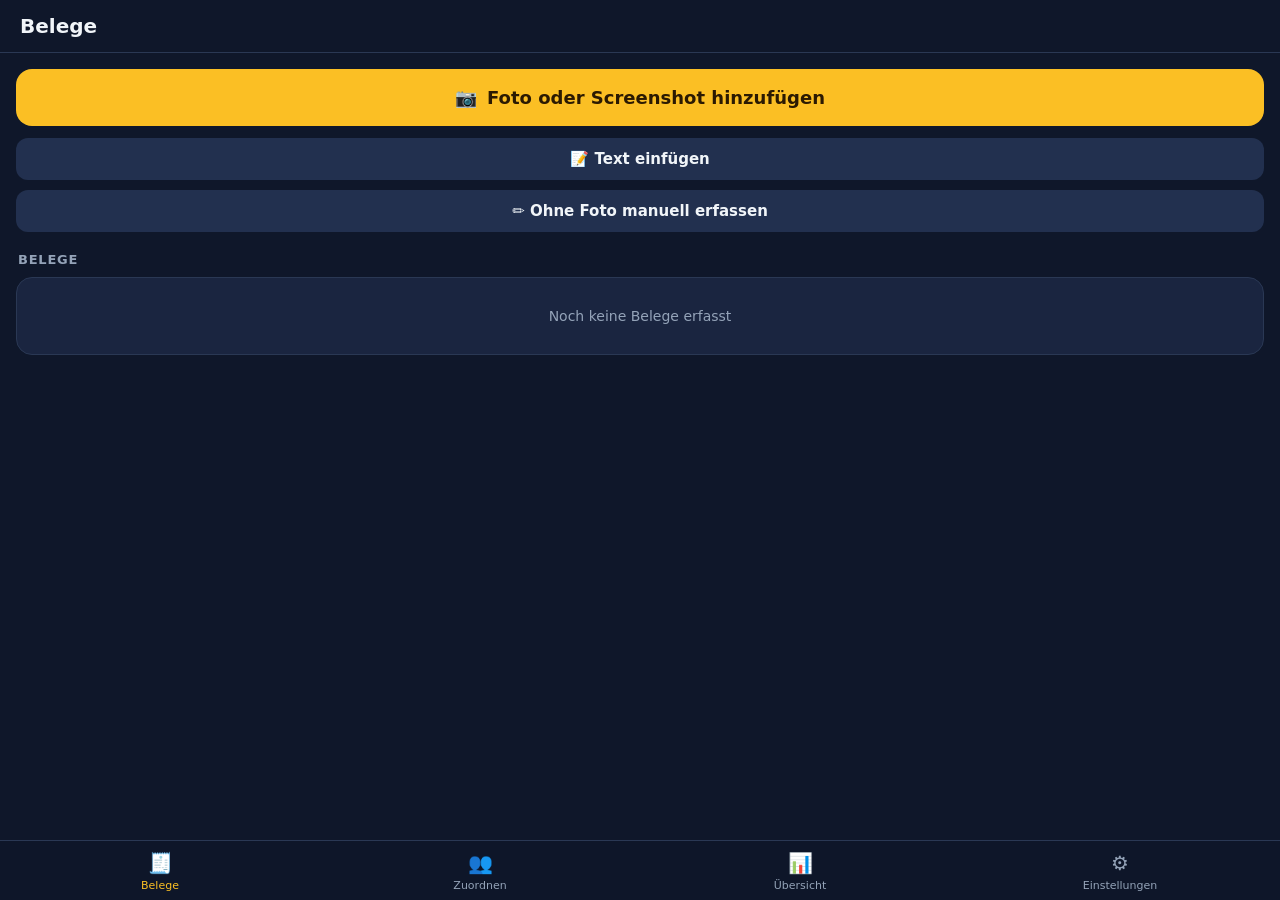
==== BelegSplit/index.html @ e4a99ac5 "BelegSplit: allow picking an existing photo and add a paste-text option The photo button previously " ====
<!doctype html>
<html lang="de">
<head>
<meta charset="utf-8">
<meta name="viewport" content="width=device-width, initial-scale=1, viewport-fit=cover, user-scalable=no">
<title>Belege</title>
<meta name="theme-color" content="#0f172a">
<meta name="mobile-web-app-capable" content="yes">
<meta name="apple-mobile-web-app-capable" content="yes">
<meta name="apple-mobile-web-app-status-bar-style" content="black-translucent">
<meta name="apple-mobile-web-app-title" content="Belege">
<link rel="manifest" href="manifest.json">
<link rel="apple-touch-icon" href="icons/icon-180.png">
<link rel="icon" href="icons/icon-192.png">
<link rel="stylesheet" href="style.css">
</head>
<body>
<div id="app">

  <header class="topbar" id="topbar-title">Belege</header>

  <main>

    <!-- START -->
    <section class="view active" id="view-start">
      <button class="scan-btn" id="btn-scan-receipt">
        <span>📷</span> Foto oder Screenshot hinzufügen
      </button>
      <button class="btn secondary" id="btn-paste-text" style="margin-bottom:10px;">
        📝 Text einfügen
      </button>
      <button class="btn secondary" id="btn-manual-receipt" style="margin-bottom:20px;">
        ✏️ Ohne Foto manuell erfassen
      </button>

      <div class="section-title">Belege</div>
      <div class="entry-list" id="receipt-list">
        <div class="empty-hint">Noch keine Belege erfasst</div>
      </div>
    </section>

    <!-- ZUORDNEN -->
    <section class="view" id="view-assign">
      <div class="filter-chip-row" id="assign-filter-receipt" hidden>
        <span id="assign-filter-label">Beleg</span>
        <button id="assign-filter-clear">Alle Belege anzeigen ✕</button>
      </div>

      <div class="segmented" id="assign-status-switch">
        <button class="segmented-btn active" data-status="offen">Offen</button>
        <button class="segmented-btn" data-status="zugeordnet">Zugeordnet</button>
        <button class="segmented-btn" data-status="alle">Alle</button>
      </div>

      <div class="entry-list" id="assign-list">
        <div class="empty-hint">Keine Artikel vorhanden</div>
      </div>
    </section>

    <!-- ÜBERSICHT -->
    <section class="view" id="view-summary">
      <div class="section-title">Pro Person</div>
      <div id="summary-list">
        <div class="empty-hint">Noch keine Personen angelegt</div>
      </div>

      <div class="unassigned-card" id="summary-unassigned" hidden>
        <span>Noch nicht zugeordnet</span>
        <strong id="summary-unassigned-value">0,00 €</strong>
      </div>

      <button class="btn secondary" id="btn-share-summary" style="margin-top:16px;">
        📤 Zusammenfassung teilen
      </button>
    </section>

    <!-- EINSTELLUNGEN -->
    <section class="view" id="view-settings">
      <div class="settings-group">
        <div class="settings-row">
          <div class="row-title">Personen</div>
          <div class="row-desc">Mitarbeiter, denen du Artikel zuordnen kannst.</div>
          <div id="employee-manage-list"></div>
          <div class="add-employee-row">
            <input type="text" id="new-employee-name" placeholder="Name eingeben">
            <button class="btn small" id="btn-add-employee">+ Hinzufügen</button>
          </div>
        </div>
      </div>
      <div class="settings-group">
        <div class="settings-row">
          <div class="row-title">Alle Belege löschen</div>
          <div class="row-desc">Löscht alle erfassten Belege und Artikel unwiderruflich. Personen bleiben erhalten.</div>
          <button class="btn danger" id="btn-clear-receipts">Belege löschen</button>
        </div>
      </div>
      <div class="settings-group">
        <div class="settings-row">
          <div class="row-title">Alle Daten löschen</div>
          <div class="row-desc">Löscht Belege, Artikel und Personen unwiderruflich.</div>
          <button class="btn danger" id="btn-clear-all">Alles löschen</button>
        </div>
      </div>
      <div class="settings-group">
        <div class="settings-row">
          <div class="row-title">Über diese App</div>
          <div class="row-desc">Belege läuft offline. Fotos werden nur auf diesem Gerät verarbeitet, um Artikel &amp; Preise zu erkennen – die Fotos selbst werden nicht gespeichert, nur die erkannten Texte. Für die Texterkennung wird beim allerersten Scan einmalig Internet benötigt, danach funktioniert sie auch offline. Es gibt keine Server-Verbindung und keinen Datenversand.</div>
        </div>
      </div>
    </section>

  </main>

  <nav class="tabbar">
    <button class="tab-btn active" data-view="start"><span class="tab-icon">🧾</span>Belege</button>
    <button class="tab-btn" data-view="assign"><span class="tab-icon">👥</span>Zuordnen</button>
    <button class="tab-btn" data-view="summary"><span class="tab-icon">📊</span>Übersicht</button>
    <button class="tab-btn" data-view="settings"><span class="tab-icon">⚙️</span>Einstellungen</button>
  </nav>

  <div class="select-bar" id="select-bar">
    <span class="select-count" id="select-count">0 ausgewählt</span>
    <div class="select-actions">
      <button class="btn-clear-sel" id="btn-clear-selection">Abbrechen</button>
      <button class="btn-assign" id="btn-open-assign-sheet">Zuweisen</button>
    </div>
  </div>

  <input type="file" id="file-input" accept="image/*" hidden>

  <!-- Review overlay: photo scan + editable item list -->
  <div id="review-overlay">
    <div class="review-topbar">
      <button id="btn-review-cancel">Abbrechen</button>
      <div class="review-title" id="review-title">Neuer Beleg</div>
      <button id="btn-review-save" disabled>Übernehmen</button>
    </div>
    <div class="review-body">
      <div class="review-photo-wrap" id="review-photo-wrap" hidden>
        <img id="review-photo" alt="Beleg-Foto">
      </div>
      <div class="ocr-status" id="ocr-status" hidden>
        <div class="ocr-spinner"></div>
        <span id="ocr-status-text">Text wird erkannt …</span>
      </div>
      <div class="review-total-card">
        <span>Zwischensumme (<span id="review-count">0</span> Artikel)</span>
        <strong id="review-total">0,00 €</strong>
      </div>
      <div id="review-rows"></div>
      <button class="btn secondary" id="btn-review-add-row">+ Position hinzufügen</button>
      <button class="btn secondary" id="btn-review-retake" hidden>🔁 Erneut fotografieren</button>
    </div>
  </div>

  <!-- Paste-text sheet -->
  <div class="modal-backdrop" id="paste-text-backdrop">
    <div class="modal-sheet">
      <h3>Text einfügen</h3>
      <p>Kopiere den Text vom Kassenzettel (z.&nbsp;B. aus einer Notiz oder E-Mail) hier hinein, oder tippe die Artikel einfach selbst ein – eine Zeile pro Artikel, Preis am Zeilenende.</p>
      <textarea id="paste-text-input" placeholder="Milch 1,19&#10;Butter 2,49&#10;4x Wasser 4,00" rows="7"></textarea>
      <div class="modal-actions" style="margin-top:14px;">
        <button class="btn secondary" id="paste-text-submit">Übernehmen</button>
        <button class="btn secondary" id="paste-text-cancel">Abbrechen</button>
      </div>
    </div>
  </div>

  <!-- Single item edit sheet -->
  <div class="modal-backdrop" id="item-edit-backdrop">
    <div class="modal-sheet">
      <h3>Artikel bearbeiten</h3>
      <div class="review-row" style="margin-bottom:16px;">
        <div class="review-row-top">
          <input type="text" id="item-edit-name" placeholder="Artikelname">
        </div>
        <div class="review-row-bottom">
          <div class="review-price-wrap">
            <span>Preis</span>
            <input type="number" id="item-edit-price" inputmode="decimal" step="0.01" min="0">
            <span>€</span>
          </div>
        </div>
      </div>
      <div class="modal-actions">
        <button class="btn secondary" id="item-edit-save">Speichern</button>
        <button class="btn danger" id="item-edit-delete">Artikel löschen</button>
        <button class="btn secondary" id="item-edit-cancel">Abbrechen</button>
      </div>
    </div>
  </div>

  <!-- Assign bottom sheet -->
  <div class="modal-backdrop" id="assign-sheet-backdrop">
    <div class="modal-sheet">
      <h3 id="assign-sheet-title">Artikel zuweisen</h3>
      <p>Wähle, wem diese Artikel gehören.</p>
      <div class="employee-chip-grid" id="assign-sheet-employees"></div>
      <div class="modal-actions">
        <button class="btn secondary" id="assign-sheet-unassign">Zuordnung entfernen</button>
        <button class="btn secondary" id="assign-sheet-cancel">Abbrechen</button>
      </div>
    </div>
  </div>

  <div class="toast" id="toast"></div>

</div>
<script src="app.js"></script>
<script>
if ('serviceWorker' in navigator) {
  window.addEventListener('load', () => {
    navigator.serviceWorker.register('sw.js').catch(() => {});
  });
}
</script>
</body>
</html>
---- BelegSplit/style.css ----
:root {
  --bg: #0f172a;
  --bg-elev: #1a2540;
  --bg-elev-2: #22304f;
  --text: #f1f5f9;
  --text-dim: #94a3b8;
  --accent: #fbbf24;
  --accent-ink: #2b1a02;
  --accent-dim: #33270a;
  --danger: #f87171;
  --border: #2a3854;
  --safe-top: env(safe-area-inset-top, 0px);
  --safe-bottom: env(safe-area-inset-bottom, 0px);
}

* { box-sizing: border-box; }

html, body {
  margin: 0;
  padding: 0;
  height: 100%;
  background: var(--bg);
  color: var(--text);
  font-family: -apple-system, BlinkMacSystemFont, "SF Pro Text", system-ui, sans-serif;
  -webkit-tap-highlight-color: transparent;
  overscroll-behavior: none;
}

button, input { font-family: inherit; }

#app {
  display: flex;
  flex-direction: column;
  min-height: 100vh;
  min-height: 100dvh;
}

header.topbar {
  padding: calc(14px + var(--safe-top)) 20px 14px;
  font-size: 20px;
  font-weight: 700;
  border-bottom: 1px solid var(--border);
  background: var(--bg);
  position: sticky;
  top: 0;
  z-index: 5;
}

main {
  flex: 1;
  overflow-y: auto;
  padding: 16px 16px calc(90px + var(--safe-bottom));
}

.view { display: none; }
.view.active { display: block; }

.scan-btn {
  width: 100%;
  padding: 18px;
  border: none;
  border-radius: 16px;
  background: var(--accent);
  color: var(--accent-ink);
  font-size: 18px;
  font-weight: 700;
  margin-bottom: 12px;
  display: flex;
  align-items: center;
  justify-content: center;
  gap: 10px;
}
.scan-btn:active { opacity: 0.8; }

.section-title {
  font-size: 13px;
  font-weight: 700;
  text-transform: uppercase;
  letter-spacing: 0.06em;
  color: var(--text-dim);
  margin: 0 0 10px 2px;
}

.entry-list {
  background: var(--bg-elev);
  border-radius: 16px;
  overflow: hidden;
  border: 1px solid var(--border);
}

.entry-row {
  display: flex;
  align-items: center;
  padding: 14px 16px;
  border-bottom: 1px solid var(--border);
  gap: 12px;
}
.entry-row:last-child { border-bottom: none; }
.entry-row.clickable { cursor: pointer; }
.entry-row.clickable:active { background: var(--bg-elev-2); }
.entry-chevron { color: var(--text-dim); font-size: 16px; flex-shrink: 0; }

.entry-main { flex: 1; min-width: 0; }
.entry-date { font-weight: 600; font-size: 15px; }
.entry-time { color: var(--text-dim); font-size: 13px; }
.entry-total { font-weight: 700; font-size: 15px; white-space: nowrap; }

.entry-total-wrap { text-align: right; }

.badge {
  display: inline-block;
  font-size: 11px;
  font-weight: 700;
  padding: 3px 9px;
  border-radius: 999px;
  margin-top: 3px;
}
.badge.open { background: var(--accent-dim); color: var(--accent); }
.badge.done { background: #14301f; color: #4ade80; }

.empty-hint {
  color: var(--text-dim);
  text-align: center;
  padding: 30px 20px;
  font-size: 14px;
}

.segmented {
  display: flex;
  background: var(--bg-elev);
  border: 1px solid var(--border);
  border-radius: 14px;
  padding: 4px;
  margin-bottom: 16px;
  gap: 4px;
}
.segmented-btn {
  flex: 1;
  border: none;
  background: none;
  color: var(--text-dim);
  font-size: 14px;
  font-weight: 600;
  padding: 10px 0;
  border-radius: 10px;
}
.segmented-btn.active {
  background: var(--accent);
  color: var(--accent-ink);
}

.filter-chip-row {
  display: flex;
  align-items: center;
  justify-content: space-between;
  background: var(--bg-elev-2);
  border: 1px solid var(--border);
  border-radius: 12px;
  padding: 10px 14px;
  margin-bottom: 14px;
  font-size: 13px;
  color: var(--text-dim);
}
.filter-chip-row #assign-filter-label { color: var(--text); font-weight: 600; }
.filter-chip-row button {
  border: none;
  background: none;
  color: var(--accent);
  font-size: 13px;
  font-weight: 600;
}

.settings-group {
  background: var(--bg-elev);
  border: 1px solid var(--border);
  border-radius: 16px;
  overflow: hidden;
  margin-bottom: 20px;
}
.settings-row {
  padding: 16px;
  border-bottom: 1px solid var(--border);
}
.settings-row:last-child { border-bottom: none; }
.settings-row .row-title { font-weight: 600; margin-bottom: 4px; }
.settings-row .row-desc { font-size: 13px; color: var(--text-dim); margin-bottom: 10px; }

.btn {
  border: none;
  border-radius: 12px;
  padding: 12px 16px;
  font-weight: 600;
  font-size: 15px;
  width: 100%;
}
.btn.secondary { background: var(--bg-elev-2); color: var(--text); }
.btn.danger { background: #3a1f22; color: var(--danger); }
.btn.small { width: auto; padding: 8px 14px; font-size: 14px; }
.btn:disabled { opacity: 0.4; }

nav.tabbar {
  position: fixed;
  bottom: 0; left: 0; right: 0;
  display: flex;
  background: rgba(15, 23, 42, 0.92);
  backdrop-filter: blur(12px);
  border-top: 1px solid var(--border);
  padding-bottom: var(--safe-bottom);
  z-index: 10;
}
nav.tabbar button {
  flex: 1;
  background: none;
  border: none;
  color: var(--text-dim);
  padding: 10px 0 8px;
  display: flex;
  flex-direction: column;
  align-items: center;
  gap: 4px;
  font-size: 11px;
}
nav.tabbar button .tab-icon { font-size: 20px; }
nav.tabbar button.active { color: var(--accent); }

/* ---------- Employees: list rows, chips, avatars ---------- */
.employee-row {
  display: flex;
  align-items: center;
  gap: 10px;
  padding: 10px 0;
  border-bottom: 1px solid var(--border);
}
.employee-row:first-child { padding-top: 2px; }
.employee-row:last-child { border-bottom: none; }
.employee-row input[type="text"] {
  flex: 1;
  min-width: 0;
  background: var(--bg-elev-2);
  border: 1px solid var(--border);
  border-radius: 10px;
  color: var(--text);
  font-size: 15px;
  padding: 8px 10px;
}
.employee-row .employee-delete {
  border: none;
  background: none;
  color: var(--danger);
  font-size: 18px;
  width: 30px; height: 30px;
  flex-shrink: 0;
}

.add-employee-row {
  display: flex;
  gap: 10px;
  margin-top: 12px;
}
.add-employee-row input[type="text"] {
  flex: 1;
  min-width: 0;
  background: var(--bg-elev-2);
  border: 1px solid var(--border);
  border-radius: 10px;
  color: var(--text);
  font-size: 15px;
  padding: 10px 12px;
}

.avatar-dot {
  width: 26px; height: 26px;
  border-radius: 50%;
  flex-shrink: 0;
  display: flex;
  align-items: center;
  justify-content: center;
  font-size: 12px;
  font-weight: 700;
  color: #05070d;
}

.assign-badge {
  display: flex;
  align-items: center;
  gap: 6px;
  font-size: 12px;
  color: var(--text-dim);
  white-space: nowrap;
}
.assign-badge .avatar-dot { width: 20px; height: 20px; font-size: 10px; }
.assign-badge.unassigned { color: var(--text-dim); }

/* ---------- Item rows (selectable, in Zuordnen tab) ---------- */
.item-row {
  display: flex;
  align-items: center;
  gap: 12px;
  padding: 13px 16px;
  border-bottom: 1px solid var(--border);
}
.item-row:last-child { border-bottom: none; }
.item-row .item-check {
  width: 22px; height: 22px;
  border-radius: 7px;
  border: 2px solid var(--border);
  flex-shrink: 0;
  display: flex;
  align-items: center;
  justify-content: center;
  font-size: 13px;
  color: transparent;
}
.item-row.selected .item-check {
  background: var(--accent);
  border-color: var(--accent);
  color: var(--accent-ink);
}
.item-row.selected { background: var(--bg-elev-2); }
.item-row .item-main { flex: 1; min-width: 0; }
.item-row .item-name { font-weight: 600; font-size: 15px; overflow: hidden; text-overflow: ellipsis; white-space: nowrap; }
.item-row .item-meta { font-size: 12px; color: var(--text-dim); margin-top: 2px; }
.item-row .item-price { font-weight: 700; font-size: 15px; white-space: nowrap; }
.item-row .item-right { display: flex; flex-direction: column; align-items: flex-end; gap: 4px; }
.item-row .item-edit-btn {
  border: none;
  background: none;
  color: var(--text-dim);
  font-size: 15px;
  width: 28px; height: 28px;
  flex-shrink: 0;
}

/* Floating selection bar */
.select-bar {
  position: fixed;
  left: 16px; right: 16px;
  bottom: calc(78px + var(--safe-bottom));
  background: var(--bg-elev-2);
  border: 1px solid var(--border);
  border-radius: 16px;
  padding: 12px 14px;
  display: none;
  align-items: center;
  justify-content: space-between;
  gap: 10px;
  z-index: 8;
  box-shadow: 0 8px 24px rgba(0,0,0,0.4);
}
.select-bar.active { display: flex; }
.select-bar .select-count { font-weight: 600; font-size: 14px; }
.select-bar .select-actions { display: flex; gap: 8px; }
.select-bar button {
  border: none;
  border-radius: 10px;
  padding: 9px 14px;
  font-weight: 700;
  font-size: 13px;
}
.select-bar .btn-assign { background: var(--accent); color: var(--accent-ink); }
.select-bar .btn-clear-sel { background: var(--bg-elev); color: var(--text-dim); }

/* ---------- Summary ---------- */
.summary-card {
  background: var(--bg-elev);
  border: 1px solid var(--border);
  border-radius: 16px;
  margin-bottom: 12px;
  overflow: hidden;
}
.summary-card-header {
  display: flex;
  align-items: center;
  gap: 10px;
  padding: 14px 16px;
}
.summary-card-header .name { flex: 1; font-weight: 700; font-size: 15px; }
.summary-card-header .count { font-size: 12px; color: var(--text-dim); margin-right: 4px; }
.summary-card-header .total { font-size: 17px; font-weight: 700; color: var(--accent); }
.summary-card-items {
  border-top: 1px solid var(--border);
  padding: 4px 16px;
}
.summary-item-line {
  display: flex;
  justify-content: space-between;
  padding: 8px 0;
  font-size: 13px;
  color: var(--text-dim);
  border-bottom: 1px solid var(--border);
}
.summary-item-line:last-child { border-bottom: none; }
.summary-item-line span:first-child { padding-right: 10px; }

.unassigned-card {
  display: flex;
  justify-content: space-between;
  align-items: center;
  background: var(--accent-dim);
  border: 1px solid var(--accent);
  border-radius: 14px;
  padding: 14px 16px;
  color: var(--accent);
  font-weight: 600;
  font-size: 14px;
}

/* ---------- Review overlay ---------- */
#review-overlay {
  position: fixed;
  inset: 0;
  background: var(--bg);
  z-index: 50;
  display: none;
  flex-direction: column;
}
#review-overlay.active { display: flex; }
.review-topbar {
  display: flex;
  align-items: center;
  justify-content: space-between;
  padding: calc(14px + var(--safe-top)) 16px 14px;
  border-bottom: 1px solid var(--border);
}
.review-topbar button {
  border: none;
  background: none;
  color: var(--text-dim);
  font-size: 15px;
  font-weight: 600;
  padding: 6px 4px;
}
.review-topbar #btn-review-save { color: var(--accent); }
.review-topbar #btn-review-save:disabled { color: var(--text-dim); opacity: 0.5; }
.review-title { font-weight: 700; font-size: 15px; }

.review-body {
  flex: 1;
  overflow-y: auto;
  padding: 16px 16px calc(30px + var(--safe-bottom));
}

.review-photo-wrap {
  border-radius: 14px;
  overflow: hidden;
  margin-bottom: 14px;
  max-height: 180px;
  border: 1px solid var(--border);
}
.review-photo-wrap img { width: 100%; display: block; object-fit: cover; max-height: 180px; }

.ocr-status {
  display: flex;
  align-items: center;
  gap: 10px;
  background: var(--bg-elev);
  border: 1px solid var(--border);
  border-radius: 14px;
  padding: 14px 16px;
  margin-bottom: 14px;
  font-size: 14px;
  color: var(--text-dim);
}
.ocr-spinner {
  width: 18px; height: 18px;
  border-radius: 50%;
  border: 2px solid var(--border);
  border-top-color: var(--accent);
  animation: spin 0.8s linear infinite;
  flex-shrink: 0;
}
@keyframes spin { to { transform: rotate(360deg); } }

.review-total-card {
  display: flex;
  justify-content: space-between;
  align-items: baseline;
  background: var(--bg-elev);
  border: 1px solid var(--border);
  border-radius: 14px;
  padding: 14px 16px;
  margin-bottom: 16px;
  font-size: 14px;
  color: var(--text-dim);
}
.review-total-card strong { font-size: 18px; color: var(--text); }

.review-row {
  background: var(--bg-elev);
  border: 1px solid var(--border);
  border-radius: 14px;
  padding: 12px;
  margin-bottom: 10px;
}
.review-row-top {
  display: flex;
  gap: 8px;
  margin-bottom: 10px;
}
.review-row input[type="text"] {
  flex: 1;
  min-width: 0;
  background: var(--bg-elev-2);
  border: 1px solid var(--border);
  border-radius: 10px;
  color: var(--text);
  font-size: 15px;
  padding: 10px 12px;
}
.review-row-delete {
  border: none;
  background: none;
  color: var(--danger);
  font-size: 18px;
  width: 32px; flex-shrink: 0;
}
.review-row-bottom {
  display: flex;
  align-items: center;
  justify-content: space-between;
  gap: 10px;
}
.review-price-wrap {
  display: flex;
  align-items: center;
  gap: 6px;
  background: var(--bg-elev-2);
  border: 1px solid var(--border);
  border-radius: 10px;
  padding: 6px 10px;
}
.review-price-wrap span { color: var(--text-dim); font-size: 13px; }
.review-price-wrap input[type="number"] {
  width: 64px;
  background: none;
  border: none;
  color: var(--text);
  font-size: 15px;
  font-weight: 600;
  text-align: right;
}
.stepper {
  display: flex;
  align-items: center;
  gap: 10px;
  background: var(--bg-elev-2);
  border: 1px solid var(--border);
  border-radius: 10px;
  padding: 4px 6px;
}
.stepper button {
  border: none;
  background: var(--bg-elev);
  color: var(--text);
  width: 26px; height: 26px;
  border-radius: 7px;
  font-size: 16px;
  font-weight: 700;
}
.stepper .stepper-value { min-width: 20px; text-align: center; font-weight: 700; font-size: 14px; }
.stepper-label { font-size: 11px; color: var(--text-dim); }

/* ---------- Modal / bottom sheet ---------- */
.modal-backdrop {
  position: fixed; inset: 0;
  background: rgba(0,0,0,0.6);
  display: none;
  align-items: flex-end;
  z-index: 60;
}
.modal-backdrop.active { display: flex; }
.modal-sheet {
  width: 100%;
  background: var(--bg-elev);
  border-radius: 22px 22px 0 0;
  padding: 22px 20px calc(24px + var(--safe-bottom));
  border-top: 1px solid var(--border);
}
.modal-sheet h3 { margin: 0 0 8px; font-size: 18px; }
.modal-sheet p { color: var(--text-dim); font-size: 14px; margin: 0 0 18px; line-height: 1.4; }
.modal-actions { display: flex; flex-direction: column; gap: 10px; }

.modal-sheet textarea {
  width: 100%;
  background: var(--bg-elev-2);
  border: 1px solid var(--border);
  border-radius: 12px;
  color: var(--text);
  font-size: 15px;
  padding: 12px;
  resize: vertical;
}

.employee-chip-grid {
  display: flex;
  flex-wrap: wrap;
  gap: 10px;
  margin-bottom: 18px;
}
.employee-chip {
  display: flex;
  align-items: center;
  gap: 8px;
  background: var(--bg-elev-2);
  border: 1px solid var(--border);
  border-radius: 999px;
  padding: 9px 16px 9px 9px;
  font-size: 14px;
  font-weight: 600;
  color: var(--text);
}
.employee-chip:active { opacity: 0.75; }

.toast {
  position: fixed;
  bottom: calc(100px + var(--safe-bottom));
  left: 20px; right: 20px;
  background: var(--bg-elev-2);
  border: 1px solid var(--border);
  color: var(--text);
  padding: 14px 18px;
  border-radius: 14px;
  text-align: center;
  font-size: 14px;
  font-weight: 600;
  z-index: 70;
  opacity: 0;
  transform: translateY(10px);
  transition: opacity 0.2s, transform 0.2s;
  pointer-events: none;
}
.toast.show { opacity: 1; transform: translateY(0); }
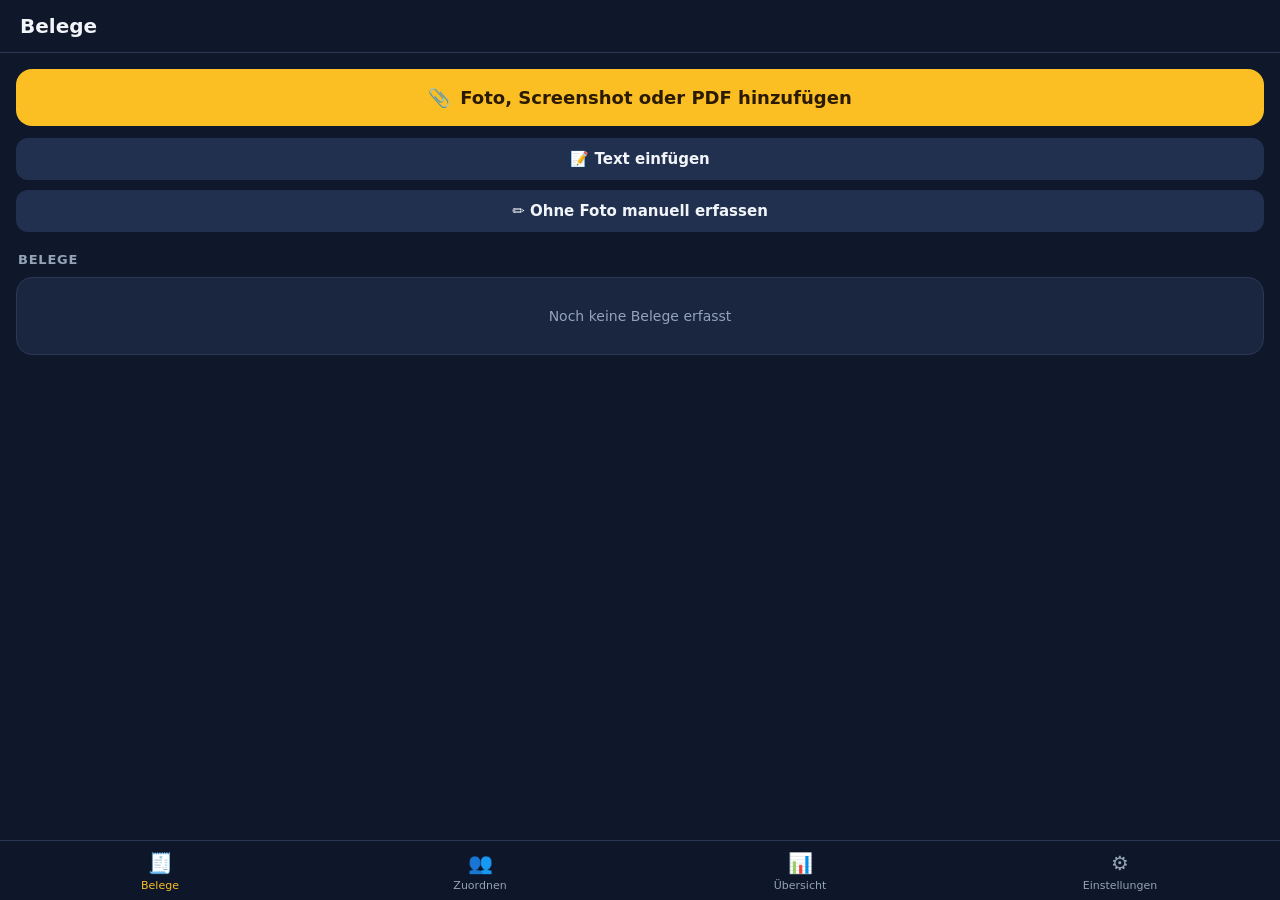
==== commit 0ca1632a: "BelegSplit: support adding a receipt as a PDF file The photo/screenshot picker now also accepts PDFs" ====
--- a/BelegSplit/index.html
+++ b/BelegSplit/index.html
@@ -24,7 +24,7 @@
     <!-- START -->
     <section class="view active" id="view-start">
       <button class="scan-btn" id="btn-scan-receipt">
-        <span>📷</span> Foto oder Screenshot hinzufügen
+        <span>📎</span> Foto, Screenshot oder PDF hinzufügen
       </button>
       <button class="btn secondary" id="btn-paste-text" style="margin-bottom:10px;">
         📝 Text einfügen
@@ -104,7 +104,7 @@
       <div class="settings-group">
         <div class="settings-row">
           <div class="row-title">Über diese App</div>
-          <div class="row-desc">Belege läuft offline. Fotos werden nur auf diesem Gerät verarbeitet, um Artikel &amp; Preise zu erkennen – die Fotos selbst werden nicht gespeichert, nur die erkannten Texte. Für die Texterkennung wird beim allerersten Scan einmalig Internet benötigt, danach funktioniert sie auch offline. Es gibt keine Server-Verbindung und keinen Datenversand.</div>
+          <div class="row-desc">Belege läuft offline. Fotos, Screenshots und PDFs werden nur auf diesem Gerät verarbeitet, um Artikel &amp; Preise zu erkennen – sie selbst werden nicht gespeichert, nur die erkannten Texte. Für die Texterkennung wird beim allerersten Scan einmalig Internet benötigt, danach funktioniert sie auch offline. Es gibt keine Server-Verbindung und keinen Datenversand.</div>
         </div>
       </div>
     </section>
@@ -126,7 +126,7 @@
     </div>
   </div>
 
-  <input type="file" id="file-input" accept="image/*" hidden>
+  <input type="file" id="file-input" accept="image/*,application/pdf" hidden>
 
   <!-- Review overlay: photo scan + editable item list -->
   <div id="review-overlay">
@@ -142,6 +142,10 @@
       <div class="ocr-status" id="ocr-status" hidden>
         <div class="ocr-spinner"></div>
         <span id="ocr-status-text">Text wird erkannt …</span>
+      </div>
+      <div class="ocr-raw-wrap" id="ocr-raw-wrap" hidden>
+        <div class="row-desc">Es konnte kein Artikel automatisch zugeordnet werden. Das hat die Texterkennung auf dem Foto gelesen – du kannst es unten kopieren und in "Text einfügen" wieder einsetzen, oder die Artikel direkt manuell unten eintragen:</div>
+        <textarea id="ocr-raw-text" readonly rows="6"></textarea>
       </div>
       <div class="review-total-card">
         <span>Zwischensumme (<span id="review-count">0</span> Artikel)</span>
--- a/BelegSplit/style.css
+++ b/BelegSplit/style.css
@@ -471,6 +471,26 @@
 }
 @keyframes spin { to { transform: rotate(360deg); } }
 
+.ocr-raw-wrap {
+  background: var(--bg-elev);
+  border: 1px solid var(--border);
+  border-radius: 14px;
+  padding: 14px 16px;
+  margin-bottom: 16px;
+}
+.ocr-raw-wrap .row-desc { font-size: 13px; color: var(--text-dim); margin-bottom: 10px; }
+.ocr-raw-wrap textarea {
+  width: 100%;
+  background: var(--bg-elev-2);
+  border: 1px solid var(--border);
+  border-radius: 10px;
+  color: var(--text);
+  font-size: 13px;
+  font-family: ui-monospace, monospace;
+  padding: 10px;
+  resize: vertical;
+}
+
 .review-total-card {
   display: flex;
   justify-content: space-between;
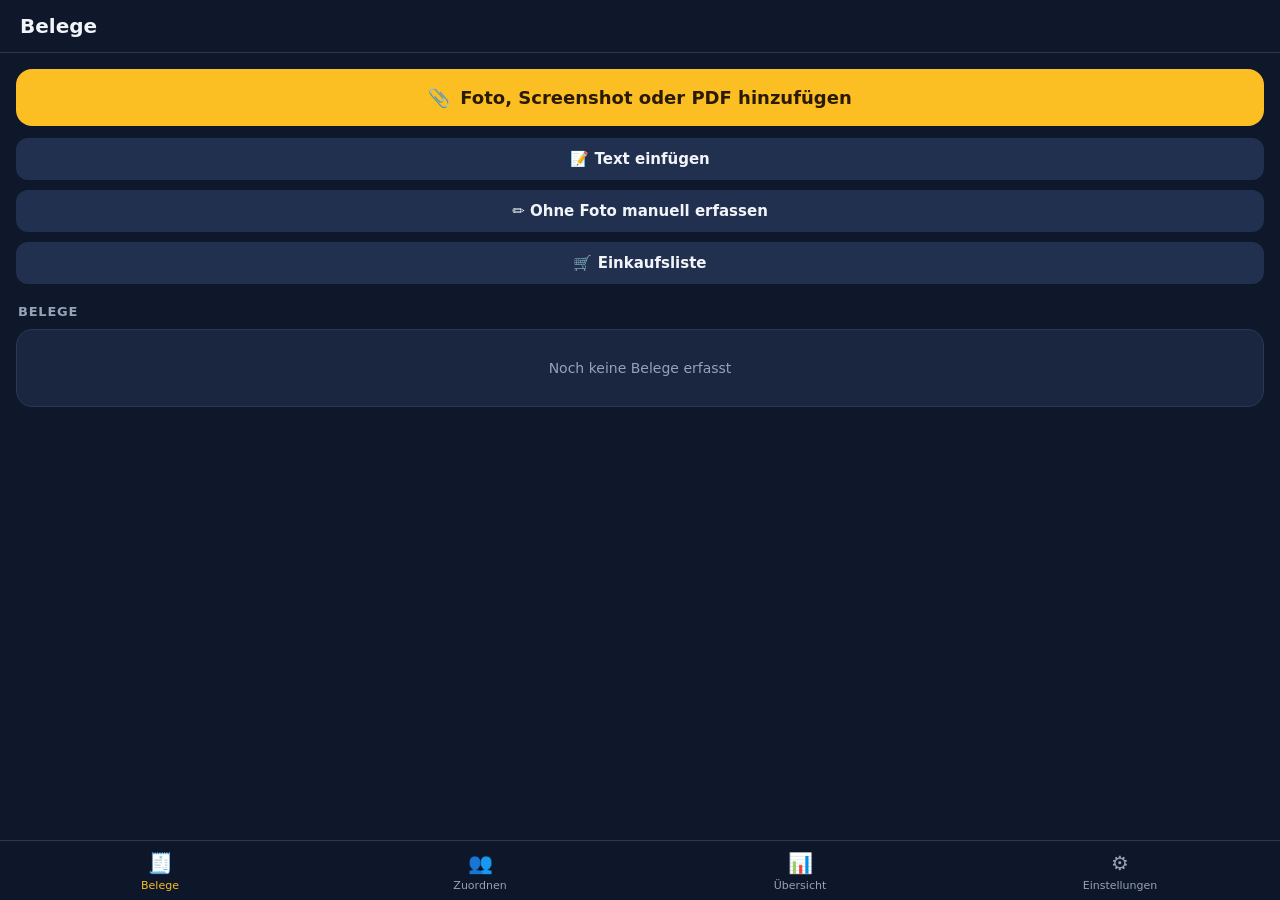
==== commit b742b792: "BelegSplit: add a shopping list with product autocomplete and auto-matching New "🛒 Einkaufsliste" bu" ====
--- a/BelegSplit/index.html
+++ b/BelegSplit/index.html
@@ -29,8 +29,11 @@
       <button class="btn secondary" id="btn-paste-text" style="margin-bottom:10px;">
         📝 Text einfügen
       </button>
-      <button class="btn secondary" id="btn-manual-receipt" style="margin-bottom:20px;">
+      <button class="btn secondary" id="btn-manual-receipt" style="margin-bottom:10px;">
         ✏️ Ohne Foto manuell erfassen
+      </button>
+      <button class="btn secondary" id="btn-shopping-list" style="margin-bottom:20px;">
+        🛒 Einkaufsliste
       </button>
 
       <div class="section-title">Belege</div>
@@ -51,6 +54,8 @@
         <button class="segmented-btn" data-status="zugeordnet">Zugeordnet</button>
         <button class="segmented-btn" data-status="alle">Alle</button>
       </div>
+
+      <div class="person-filter-row" id="assign-person-filter"></div>
 
       <div class="entry-list" id="assign-list">
         <div class="empty-hint">Keine Artikel vorhanden</div>
@@ -105,6 +110,7 @@
         <div class="settings-row">
           <div class="row-title">Über diese App</div>
           <div class="row-desc">Belege läuft offline. Fotos, Screenshots und PDFs werden nur auf diesem Gerät verarbeitet, um Artikel &amp; Preise zu erkennen – sie selbst werden nicht gespeichert, nur die erkannten Texte. Für die Texterkennung wird beim allerersten Scan einmalig Internet benötigt, danach funktioniert sie auch offline. Es gibt keine Server-Verbindung und keinen Datenversand.</div>
+          <div class="row-desc" id="app-version" style="margin-top:8px; margin-bottom:0;"></div>
         </div>
       </div>
     </section>
@@ -154,6 +160,21 @@
       <div id="review-rows"></div>
       <button class="btn secondary" id="btn-review-add-row">+ Position hinzufügen</button>
       <button class="btn secondary" id="btn-review-retake" hidden>🔁 Erneut fotografieren</button>
+    </div>
+  </div>
+
+  <!-- Shopping list overlay -->
+  <div id="shopping-list-overlay">
+    <div class="review-topbar">
+      <button id="btn-shopping-list-close">Fertig</button>
+      <div class="review-title">Einkaufsliste</div>
+      <span style="width:52px;"></span>
+    </div>
+    <div class="review-body">
+      <div class="row-desc" style="margin-bottom:16px;">Trag hier ein, was jede Person haben möchte. Wenn du später einen Beleg hinzufügst, ordnet die App passende Artikel automatisch der richtigen Person zu.</div>
+      <div id="shopping-list-people">
+        <div class="empty-hint">Noch keine Personen angelegt. Lege sie in den Einstellungen an.</div>
+      </div>
     </div>
   </div>
 
--- a/BelegSplit/style.css
+++ b/BelegSplit/style.css
@@ -98,6 +98,8 @@
 .entry-row:last-child { border-bottom: none; }
 .entry-row.clickable { cursor: pointer; }
 .entry-row.clickable:active { background: var(--bg-elev-2); }
+.entry-row.paid { opacity: 0.55; }
+.entry-row.paid .entry-date { text-decoration: line-through; }
 .entry-chevron { color: var(--text-dim); font-size: 16px; flex-shrink: 0; }
 
 .entry-main { flex: 1; min-width: 0; }
@@ -114,9 +116,29 @@
   padding: 3px 9px;
   border-radius: 999px;
   margin-top: 3px;
+  margin-right: 4px;
 }
 .badge.open { background: var(--accent-dim); color: var(--accent); }
 .badge.done { background: #14301f; color: #4ade80; }
+.badge.paid { background: #14301f; color: #4ade80; }
+
+.receipt-paid-check {
+  width: 26px; height: 26px;
+  border-radius: 50%;
+  border: 2px solid var(--border);
+  background: none;
+  color: transparent;
+  flex-shrink: 0;
+  font-size: 14px;
+  display: flex;
+  align-items: center;
+  justify-content: center;
+}
+.receipt-paid-check.checked {
+  background: var(--accent);
+  border-color: var(--accent);
+  color: var(--accent-ink);
+}
 
 .empty-hint {
   color: var(--text-dim);
@@ -169,6 +191,37 @@
   font-size: 13px;
   font-weight: 600;
 }
+
+.person-filter-row {
+  display: flex;
+  gap: 8px;
+  overflow-x: auto;
+  padding-bottom: 4px;
+  margin-bottom: 14px;
+  -webkit-overflow-scrolling: touch;
+}
+.person-filter-row:empty { margin-bottom: 0; }
+.person-filter-chip {
+  display: flex;
+  align-items: center;
+  gap: 6px;
+  flex-shrink: 0;
+  background: var(--bg-elev);
+  border: 1px solid var(--border);
+  border-radius: 999px;
+  padding: 7px 14px 7px 8px;
+  font-size: 13px;
+  font-weight: 600;
+  color: var(--text-dim);
+  white-space: nowrap;
+}
+.person-filter-chip:first-child { padding-left: 14px; }
+.person-filter-chip.active {
+  border-color: var(--accent);
+  color: var(--accent);
+  background: var(--accent-dim);
+}
+.person-filter-chip .avatar-dot { width: 20px; height: 20px; font-size: 9px; }
 
 .settings-group {
   background: var(--bg-elev);
@@ -374,23 +427,99 @@
   gap: 10px;
   padding: 14px 16px;
 }
+.summary-card-header.toggleable { cursor: pointer; }
+.summary-card-header.toggleable:active { background: var(--bg-elev-2); }
 .summary-card-header .name { flex: 1; font-weight: 700; font-size: 15px; }
 .summary-card-header .count { font-size: 12px; color: var(--text-dim); margin-right: 4px; }
 .summary-card-header .total { font-size: 17px; font-weight: 700; color: var(--accent); }
+.card-chevron {
+  color: var(--text-dim);
+  font-size: 16px;
+  flex-shrink: 0;
+  transition: transform 0.15s;
+}
+.card-chevron.expanded { transform: rotate(90deg); }
+
+.summary-actions {
+  padding: 0 16px 12px;
+}
+.mark-all-paid-btn {
+  display: flex;
+  align-items: center;
+  gap: 8px;
+  width: 100%;
+  border: 1px solid var(--border);
+  background: var(--bg-elev-2);
+  border-radius: 12px;
+  padding: 10px 14px;
+  font-size: 13px;
+  font-weight: 600;
+  color: var(--text-dim);
+  text-align: left;
+}
+.mark-all-paid-check {
+  width: 20px; height: 20px;
+  border-radius: 6px;
+  border: 2px solid var(--border);
+  color: transparent;
+  flex-shrink: 0;
+  font-size: 12px;
+  display: flex;
+  align-items: center;
+  justify-content: center;
+}
+.mark-all-paid-btn.active {
+  border-color: var(--accent);
+  color: var(--accent);
+  background: var(--accent-dim);
+}
+.mark-all-paid-btn.active .mark-all-paid-check {
+  background: var(--accent);
+  border-color: var(--accent);
+  color: var(--accent-ink);
+}
+
+.summary-paid-note {
+  padding: 0 16px 10px;
+  margin-top: -6px;
+  font-size: 12px;
+  color: var(--text-dim);
+}
 .summary-card-items {
   border-top: 1px solid var(--border);
   padding: 4px 16px;
 }
 .summary-item-line {
   display: flex;
-  justify-content: space-between;
+  align-items: center;
+  gap: 10px;
   padding: 8px 0;
   font-size: 13px;
   color: var(--text-dim);
   border-bottom: 1px solid var(--border);
 }
 .summary-item-line:last-child { border-bottom: none; }
-.summary-item-line span:first-child { padding-right: 10px; }
+.summary-item-name { flex: 1; padding-right: 10px; }
+.summary-item-line.paid .summary-item-name { text-decoration: line-through; opacity: 0.6; }
+.summary-item-line.paid .summary-item-price { opacity: 0.6; }
+
+.summary-item-check {
+  width: 20px; height: 20px;
+  border-radius: 6px;
+  border: 2px solid var(--border);
+  background: none;
+  color: transparent;
+  flex-shrink: 0;
+  font-size: 11px;
+  display: flex;
+  align-items: center;
+  justify-content: center;
+}
+.summary-item-check.checked {
+  background: var(--accent);
+  border-color: var(--accent);
+  color: var(--accent-ink);
+}
 
 .unassigned-card {
   display: flex;
@@ -406,7 +535,7 @@
 }
 
 /* ---------- Review overlay ---------- */
-#review-overlay {
+#review-overlay, #shopping-list-overlay {
   position: fixed;
   inset: 0;
   background: var(--bg);
@@ -414,7 +543,7 @@
   display: none;
   flex-direction: column;
 }
-#review-overlay.active { display: flex; }
+#review-overlay.active, #shopping-list-overlay.active { display: flex; }
 .review-topbar {
   display: flex;
   align-items: center;
@@ -579,6 +708,88 @@
 }
 .stepper .stepper-value { min-width: 20px; text-align: center; font-weight: 700; font-size: 14px; }
 .stepper-label { font-size: 11px; color: var(--text-dim); }
+
+/* ---------- Shopping list ---------- */
+.shopping-person-card {
+  background: var(--bg-elev);
+  border: 1px solid var(--border);
+  border-radius: 16px;
+  margin-bottom: 12px;
+  overflow: hidden;
+}
+.shopping-person-header {
+  display: flex;
+  align-items: center;
+  gap: 10px;
+  padding: 14px 16px;
+  cursor: pointer;
+}
+.shopping-person-header:active { background: var(--bg-elev-2); }
+.shopping-person-header .name { flex: 1; font-weight: 700; font-size: 15px; }
+.shopping-person-header .count { font-size: 12px; color: var(--text-dim); }
+
+.shopping-entries {
+  border-top: 1px solid var(--border);
+  padding: 12px 16px;
+}
+.shopping-entry-row {
+  display: flex;
+  align-items: center;
+  gap: 10px;
+  padding: 8px 0;
+  font-size: 14px;
+  border-bottom: 1px solid var(--border);
+}
+.shopping-entry-row:last-child { border-bottom: none; }
+.shopping-entry-row .entry-text { flex: 1; }
+.shopping-entry-delete {
+  border: none;
+  background: none;
+  color: var(--danger);
+  font-size: 18px;
+  width: 26px;
+  flex-shrink: 0;
+}
+.shopping-add-row {
+  position: relative;
+  display: flex;
+  gap: 8px;
+  margin-top: 10px;
+}
+.shopping-add-row input[type="text"] {
+  flex: 1;
+  min-width: 0;
+  background: var(--bg-elev-2);
+  border: 1px solid var(--border);
+  border-radius: 10px;
+  color: var(--text);
+  font-size: 15px;
+  padding: 10px 12px;
+}
+.shopping-suggestions {
+  position: absolute;
+  top: calc(100% + 4px);
+  left: 0;
+  right: 68px;
+  background: var(--bg-elev-2);
+  border: 1px solid var(--border);
+  border-radius: 12px;
+  overflow: hidden;
+  z-index: 5;
+  display: none;
+}
+.shopping-suggestions.active { display: block; }
+.shopping-suggestion-item {
+  display: flex;
+  justify-content: space-between;
+  gap: 10px;
+  padding: 10px 12px;
+  font-size: 14px;
+  border-bottom: 1px solid var(--border);
+}
+.shopping-suggestion-item:last-child { border-bottom: none; }
+.shopping-suggestion-item:active { background: var(--bg-elev); }
+.shopping-suggestion-item .price { color: var(--text-dim); flex-shrink: 0; }
 
 /* ---------- Modal / bottom sheet ---------- */
 .modal-backdrop {
